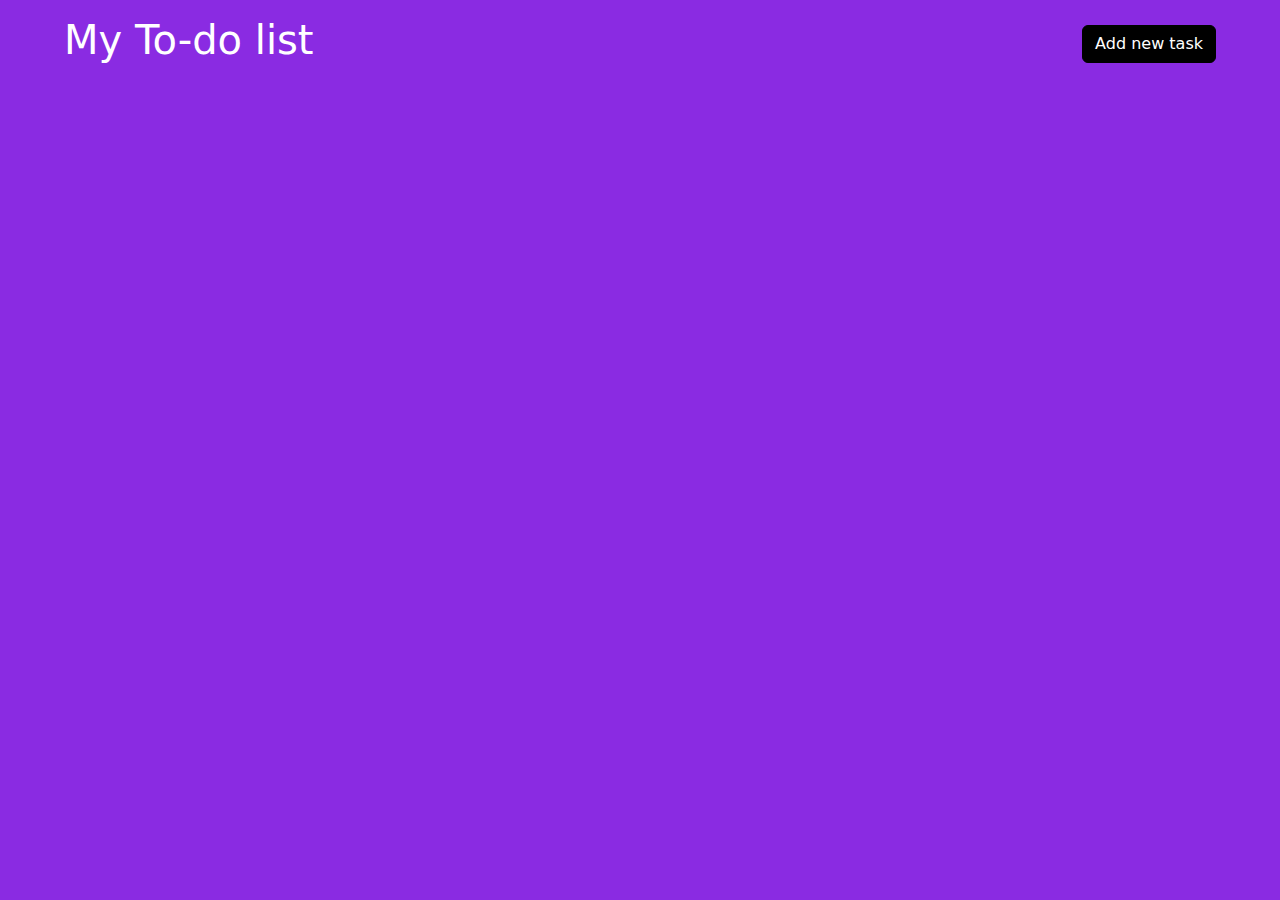
==== index.html @ 78135381 "Initial commit" ====
<!DOCTYPE html>
<html lang="en">

<head>
    <meta charset="UTF-8">
    <meta name="viewport" content="width=device-width, initial-scale=1.0">
    <title>Document</title>
    <link href="https://cdn.jsdelivr.net/npm/bootstrap@5.3.3/dist/css/bootstrap.min.css" rel="stylesheet"
        integrity="sha384-QWTKZyjpPEjISv5WaRU9OFeRpok6YctnYmDr5pNlyT2bRjXh0JMhjY6hW+ALEwIH" crossorigin="anonymous">
    <link rel="stylesheet" href="styles.css">
</head>

<body>
    <!-- 
        a to-do list where we can save tasks.
        we want a button to add a new task,
        a button to edit an available task,
        a button to delete a task
    -->
    <div id="page-container">
        <div class="navbar-container">
            <h1 id="header">My To-do list</h1>
            <button type="button" class="btn btn-primary addTask" onclick="addNewTask()">
                Add new task
            </button>
        </div>
    </div>
    <div id="tasksContainer">
        
    </div>
    <div class="modal fade" id="editModal" tabindex="-1" aria-labelledby="exampleModalLabel" aria-hidden="true">
        <div class="modal-dialog">
            <div class="modal-content">
                <div class="modal-header">
                    <h1 class="modal-title fs-5" id="exampleModalLabel">Change task name</h1>
                    <button type="button" class="btn-close" data-bs-dismiss="modal" aria-label="Close"></button>
                </div>
                <div class="modal-body">
                    <input id="editTaskInput" placeholder="Insert task name" value="" />
                </div>
                <div class="modal-footer">
                    <button type="button" class="btn btn-secondary" data-bs-dismiss="modal">Close</button>
                    <button onclick="editTaskModal()" type="button" class="btn btn-primary" data-bs-dismiss="modal">Save
                        changes</button>
                </div>
            </div>
        </div>

    </div>

    <script src="https://cdn.jsdelivr.net/npm/bootstrap@5.3.3/dist/js/bootstrap.bundle.min.js"
        integrity="sha384-YvpcrYf0tY3lHB60NNkmXc5s9fDVZLESaAA55NDzOxhy9GkcIdslK1eN7N6jIeHz"
        crossorigin="anonymous"></script>
    <script src="index.js"></script>
</body>

</html>
---- styles.css ----
#header  {
    text-align: center;
}

.task-container {
    display: flex;
    gap: 22px;
    justify-content: space-between;
    border: 2px solid white;
    padding: 2rem;
    background-color: blue; 
    border: 2px solid white;
    display: flex;
    flex-direction: column;
    gap: 1;
    width: 20rem;
}

.taskBottom {
    align-self: flex-end;
}

.task-name {
    margin-left: 2em;
}

#time{
    font-weight: 500;
}

#tasksContainer{
    display: flex;
    align-items: center;
    flex-wrap: wrap;
    gap: 1rem;
    margin-left: 3rem;
    margin-right: 3rem;
}

.navbar-container {
    display: flex;
    justify-content: space-between;
    align-items: center;
    margin-left: 4rem;
    margin-right: 4rem;
    margin-bottom: 2rem;
    margin-top: 1rem;
}

.taskTop {
    display: flex;
    justify-content: space-between;
    align-items: center;
    width: 100%;
}

body {
    background-color: blueviolet;
    color: white;
}

.addTask {
    background-color: black;
    color: white;
    font-weight: 500;
    border: 1px solid black;
}

.addTask:hover {
    background-color: white;
    color: black;
    border: 1px solid white;
}
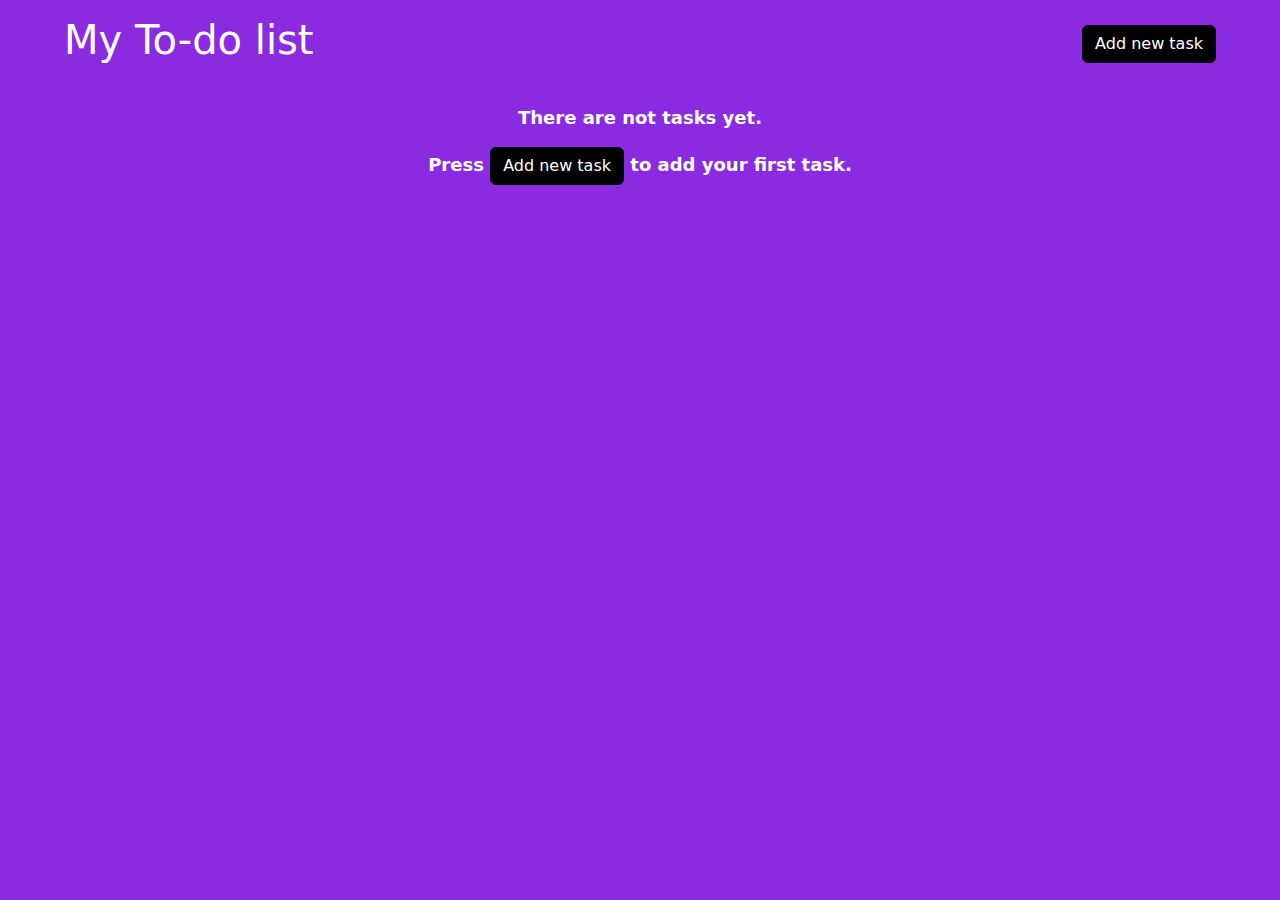
==== commit 811d5eeb: "feat: improve ui" ====
--- a/index.html
+++ b/index.html
@@ -26,7 +26,6 @@
         </div>
     </div>
     <div id="tasksContainer">
-        
     </div>
     <div class="modal fade" id="editModal" tabindex="-1" aria-labelledby="exampleModalLabel" aria-hidden="true">
         <div class="modal-dialog">
@@ -35,14 +34,17 @@
                     <h1 class="modal-title fs-5" id="exampleModalLabel">Change task name</h1>
                     <button type="button" class="btn-close" data-bs-dismiss="modal" aria-label="Close"></button>
                 </div>
-                <div class="modal-body">
-                    <input id="editTaskInput" placeholder="Insert task name" value="" />
-                </div>
-                <div class="modal-footer">
-                    <button type="button" class="btn btn-secondary" data-bs-dismiss="modal">Close</button>
-                    <button onclick="editTaskModal()" type="button" class="btn btn-primary" data-bs-dismiss="modal">Save
-                        changes</button>
-                </div>
+                <form onsubmit="editTaskModal()">
+                    <div class="modal-body">
+                        <input id="editTaskInput" placeholder="Insert task name" value="" />
+                    </div>
+                    <div class="modal-footer">
+                        <button id="closeBtn" type="button" class="btn btn-secondary"
+                            data-bs-dismiss="modal">Close</button>
+                        <button id="saveBtn" type="submit" class="btn btn-primary" data-bs-dismiss="modal">Save
+                            changes</button>
+                    </div>
+                </form>
             </div>
         </div>
 
--- a/styles.css
+++ b/styles.css
@@ -1,4 +1,4 @@
-#header  {
+#header {
     text-align: center;
 }
 
@@ -7,8 +7,8 @@
     gap: 22px;
     justify-content: space-between;
     border: 2px solid white;
-    padding: 2rem;
-    background-color: blue; 
+    padding: 1rem;
+    background-color: blue;
     border: 2px solid white;
     display: flex;
     flex-direction: column;
@@ -20,15 +20,11 @@
     align-self: flex-end;
 }
 
-.task-name {
-    margin-left: 2em;
-}
-
-#time{
+#time {
     font-weight: 500;
 }
 
-#tasksContainer{
+#tasksContainer {
     display: flex;
     align-items: center;
     flex-wrap: wrap;
@@ -70,4 +66,49 @@
     background-color: white;
     color: black;
     border: 1px solid white;
+}
+
+.modal-header {
+    background-color: orange;
+    color: white;
+}
+
+#editTaskInput {
+    border-radius: 12px;
+    border: 1px solid orange;
+    padding: 0.2rem;
+    padding-left: 0.5rem;
+}
+
+.modal-body,
+.modal-footer {
+    background-color: yellow;
+    color: black;
+    border: 0;
+}
+
+#saveBtn {
+    background-color: green;
+    color: white;
+    border: 1px solid green;
+}
+
+#closeBtn {
+    background-color: orange;
+    color: white;
+    border: 1px solid orange;
+}
+
+.btn-close {
+    background-color: red;
+}
+
+.noTasksContainer {
+    display: flex;
+    justify-content: center;
+    align-items: center;
+    flex-direction: column;
+    width: 100%;
+    font-weight: 600;
+    font-size: 18px;
 }